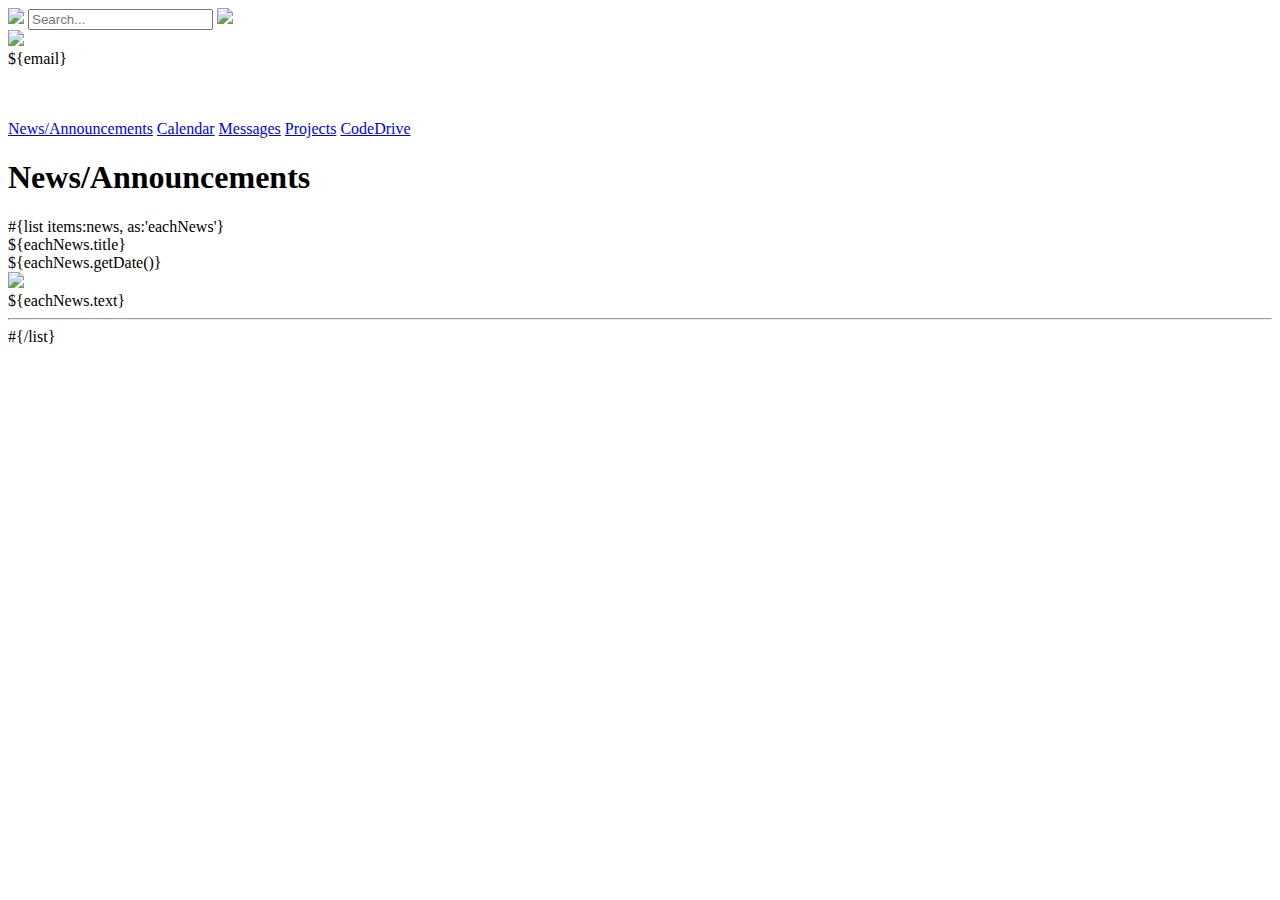
==== app/views/NewsController/index.html @ 895d3822 "Initial commit" ====
<!DOCTYPE html>
<html lang="en">
<head>
    <meta charset="UTF-8">
    <title>CODE: News/Announcements</title>
    <link rel="shortcut icon" type="image/png" href="@{'/public/images/favicon.png'}">
    <link rel="stylesheet" type="text/css" href="@{'/public/stylesheets/main.css'}">
    <link href="https://fonts.googleapis.com/css?family=Lato" rel="stylesheet">
</head>
<body>
    <header>
        <img class="logo" src="@{'/public/images/logo.png'}">
        <input class="search" type="text" placeholder="Search..."/>
        <a href="/application/logout"><img class="logout" src="@{'/public/images/logout.png'}"></a>
    </header>
    <div>
        <div class="left-side">
            <div class="profile">
                <img class="avatar" src="@{'public/images/avatar.png'}">
                <div class="username">${email}</div>
            </div>
            <div style="height: 2px; background-color: white; margin-top: 30px; margin-right: 10px; margin-left: 10px"></div>
            <div style="padding-top: 20px">
                <a class="item active" href="#">News/Announcements</a>
                <a class="item" href="#">Calendar</a>
                <a class="item" href="#">Messages</a>
                <a class="item" href="#">Projects</a>
                <a class="item" href="#">CodeDrive</a>
            </div>
        </div>
        <div class="right-side">
            <h1 class="news">News/Announcements</h1>
            #{list items:news, as:'eachNews'}
            <div class="title">${eachNews.title}</div>
            <div class="date">${eachNews.getDate()}</div>
            <img class="img" src="${eachNews.imageUrl}">
            <div class="text">${eachNews.text}</div>
            <hr>
            #{/list}
        </div>
    </div>
</body>
</html>
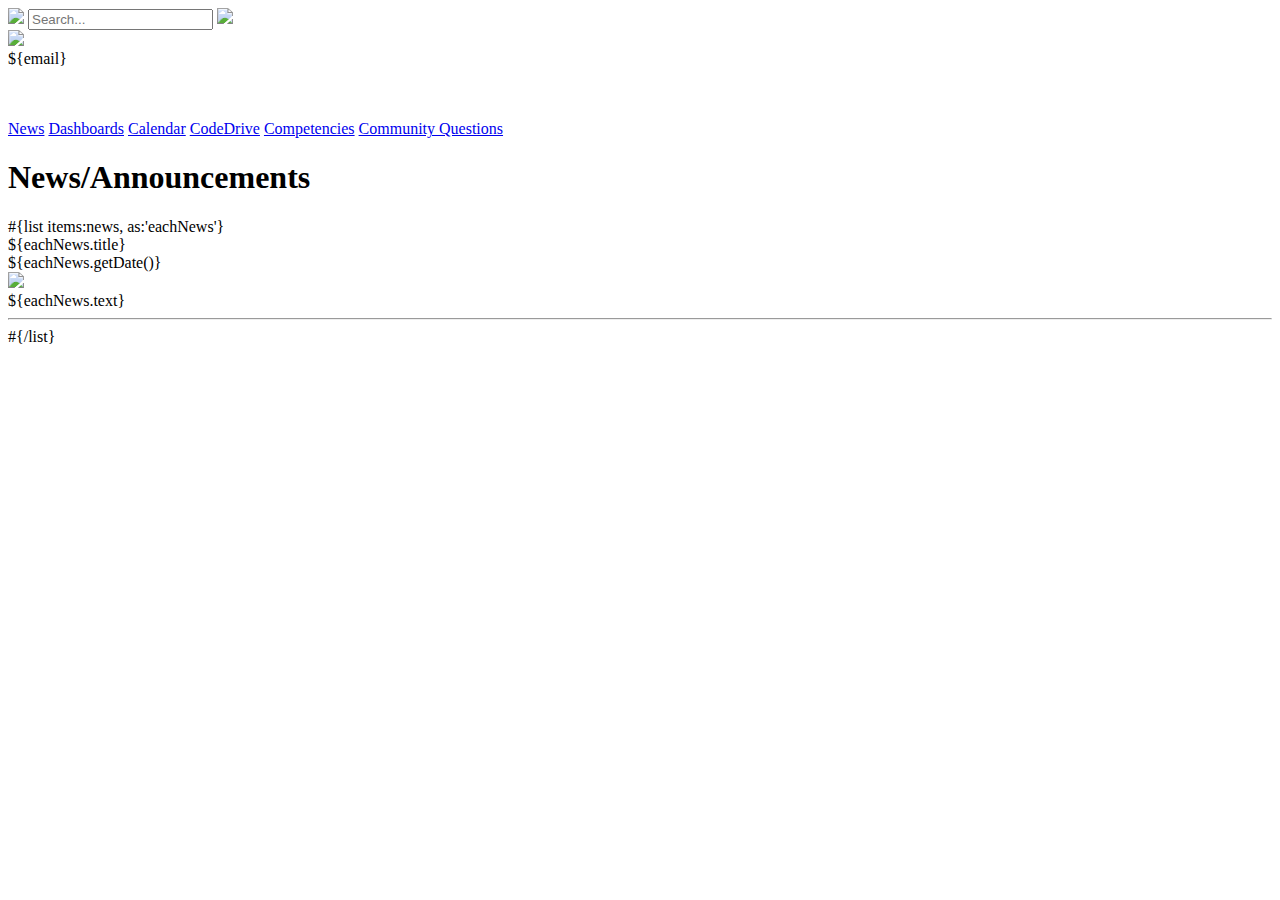
==== commit a654406d: "Some little fixes" ====
--- a/app/views/NewsController/index.html
+++ b/app/views/NewsController/index.html
@@ -8,11 +8,11 @@
     <link href="https://fonts.googleapis.com/css?family=Lato" rel="stylesheet">
 </head>
 <body>
-    <header>
+    <div class="header">
         <img class="logo" src="@{'/public/images/logo.png'}">
         <input class="search" type="text" placeholder="Search..."/>
         <a href="/application/logout"><img class="logout" src="@{'/public/images/logout.png'}"></a>
-    </header>
+    </div>
     <div>
         <div class="left-side">
             <div class="profile">
@@ -21,11 +21,12 @@
             </div>
             <div style="height: 2px; background-color: white; margin-top: 30px; margin-right: 10px; margin-left: 10px"></div>
             <div style="padding-top: 20px">
-                <a class="item active" href="#">News/Announcements</a>
+                <a class="item active" href="#">News</a>
+                <a class="item" href="#">Dashboards</a>
                 <a class="item" href="#">Calendar</a>
-                <a class="item" href="#">Messages</a>
-                <a class="item" href="#">Projects</a>
                 <a class="item" href="#">CodeDrive</a>
+                <a class="item" href="#">Competencies</a>
+                <a class="item" href="#">Community Questions</a>
             </div>
         </div>
         <div class="right-side">
